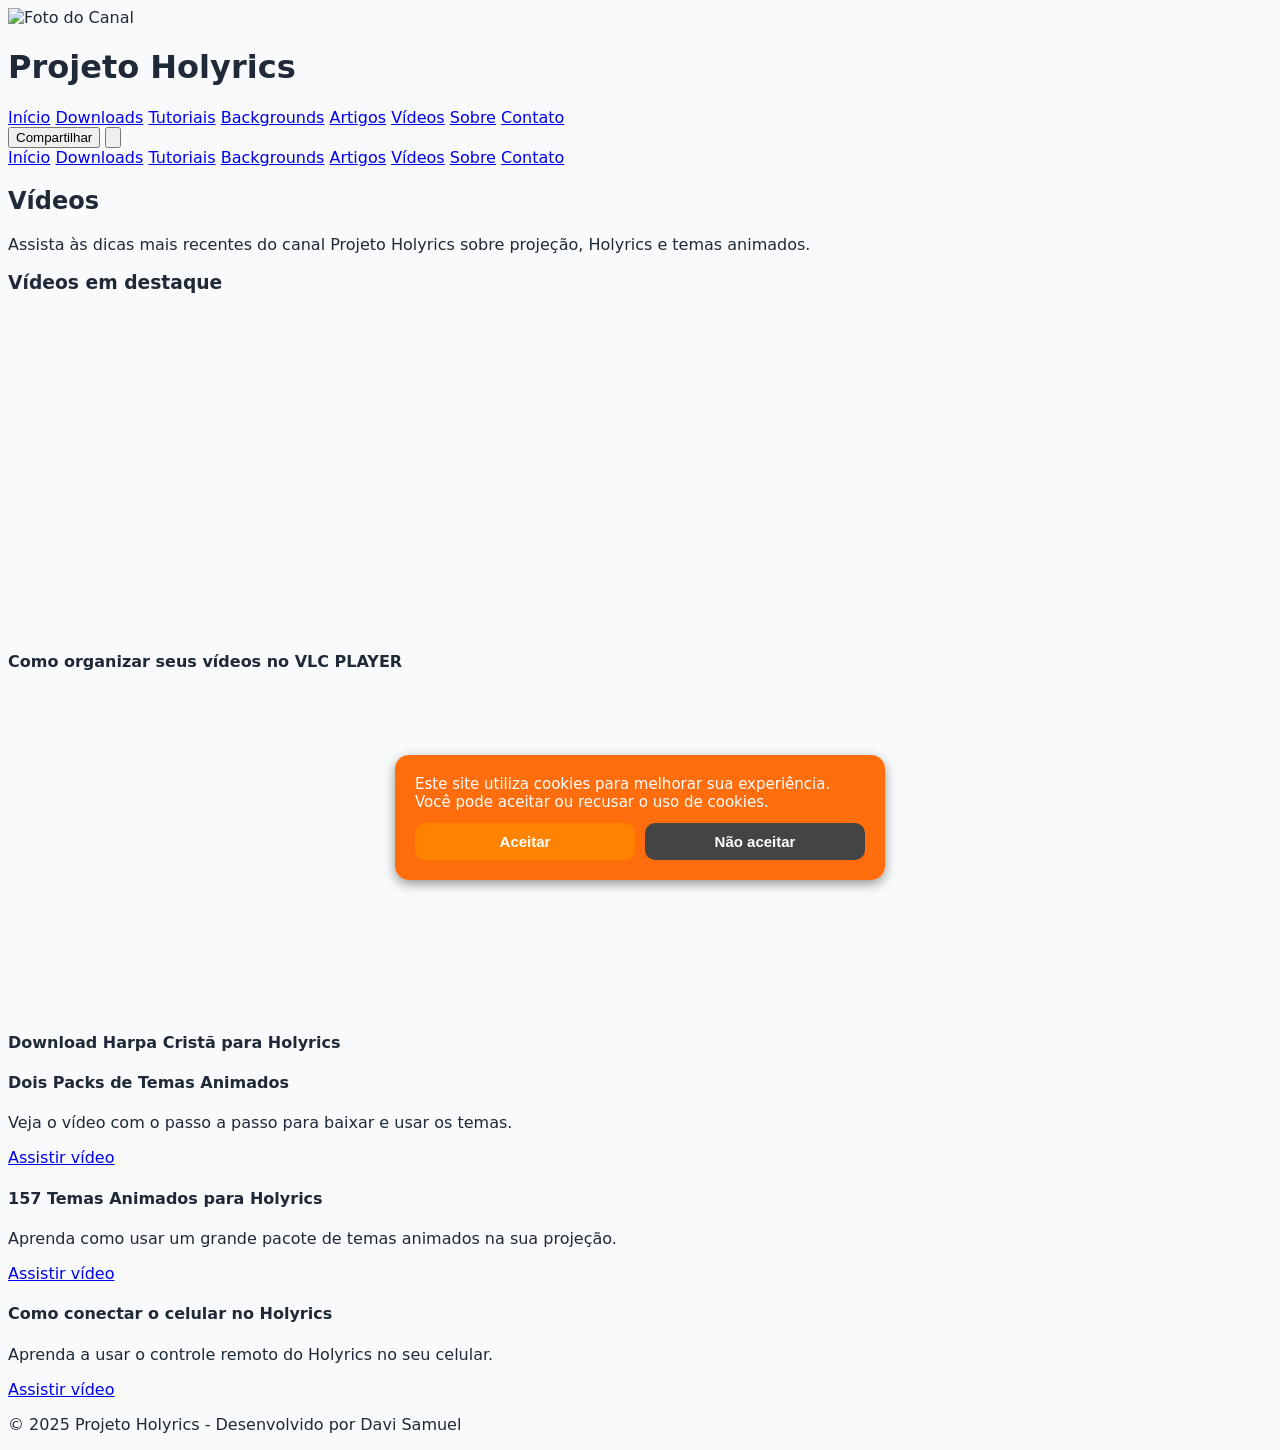
==== videos.html @ 6ebde768 "Reogarnização completa do site" ====
<!DOCTYPE html>
<html lang="pt-BR">
<head>
  <meta charset="UTF-8" />
  <meta name="viewport" content="width=device-width, initial-scale=1.0" />
  <title>Vídeos | Projeto Holyrics</title>
  <script src="https://cdn.tailwindcss.com"></script>
  <link rel="stylesheet" href="css/style.css" />
</head>
<body class="bg-gray-100 text-gray-800">
  <header class="bg-orange-600 text-white py-4 shadow-md sticky top-0 z-50">
    <div class="container mx-auto flex justify-between items-center px-6">
      <div class="flex items-center space-x-4">
        <img src="https://raw.githubusercontent.com/nadatemeres-code/site-do-projeto-holyrics-/ffd4101836b41fbd15daf390dd6c41f2310fb178/Imagem%20do%20WhatsApp%20de%202025-08-27%20%C3%A0(s)%2012.10.02_a28fbfa3.jpg"
             alt="Foto do Canal"
             class="w-12 h-12 rounded-full border-2 border-white" />
        <h1 class="text-2xl font-bold">Projeto Holyrics</h1>
      </div>

      <nav class="space-x-6 hidden md:flex items-center">
        <a href="index.html" class="hover:text-orange-200">Início</a>
        <a href="downloads.html" class="hover:text-orange-200">Downloads</a>
        <a href="tutorials.html" class="hover:text-orange-200">Tutoriais</a>
        <a href="backgrounds.html" class="hover:text-orange-200">Backgrounds</a>
        <a href="artigos.html" class="hover:text-orange-200">Artigos</a>
        <a href="videos.html" class="hover:text-orange-200">Vídeos</a>
        <a href="about.html" class="hover:text-orange-200">Sobre</a>
        <a href="contact.html" class="hover:text-orange-200">Contato</a>
      </nav>

      <button id="btnCompartilhar" class="bg-white text-orange-600 px-4 py-1 rounded-xl font-semibold shadow hover:bg-orange-100 transition">
        Compartilhar
      </button>

      <button id="menu-btn" class="md:hidden focus:outline-none">
        <svg class="w-8 h-8" fill="none" stroke="currentColor" viewBox="0 0 24 24">
          <path stroke-linecap="round" stroke-linejoin="round" stroke-width="2" d="M4 6h16M4 12h16M4 18h16"></path>
        </svg>
      </button>
    </div>

    <div id="mobile-menu" class="hidden md:hidden bg-orange-500 px-6 pt-4 pb-6 space-y-3">
      <a href="index.html" class="block text-white font-semibold hover:text-orange-200">Início</a>
      <a href="downloads.html" class="block text-white font-semibold hover:text-orange-200">Downloads</a>
      <a href="tutorials.html" class="block text-white font-semibold hover:text-orange-200">Tutoriais</a>
      <a href="backgrounds.html" class="block text-white font-semibold hover:text-orange-200">Backgrounds</a>
      <a href="artigos.html" class="block text-white font-semibold hover:text-orange-200">Artigos</a>
      <a href="videos.html" class="block text-white font-semibold hover:text-orange-200">Vídeos</a>
      <a href="about.html" class="block text-white font-semibold hover:text-orange-200">Sobre</a>
      <a href="contact.html" class="block text-white font-semibold hover:text-orange-200">Contato</a>
    </div>
  </header>

  <main class="space-y-20">
    <section class="min-h-screen flex flex-col justify-center items-center text-center bg-gradient-to-b from-orange-100 to-white px-6 pt-6">
      <h2 class="text-4xl md:text-5xl font-bold text-orange-700 mb-4 mt-4">Vídeos</h2>
      <p class="text-lg md:text-xl max-w-2xl mb-6">
        Assista às dicas mais recentes do canal Projeto Holyrics sobre projeção, Holyrics e temas animados.
      </p>
    </section>

    <section class="py-20 bg-white px-6 text-center">
      <div class="max-w-5xl mx-auto">
        <h3 class="text-3xl font-semibold text-orange-700 mb-10">Vídeos em destaque</h3>
        <div class="grid lg:grid-cols-2 gap-10">
          <div class="bg-orange-50 p-8 rounded-3xl shadow hover:shadow-lg transition">
            <iframe width="100%" height="315" src="https://www.youtube.com/embed/dy1iUorSLyY" title="Novos temas animados para projeção" frameborder="0" allow="accelerometer; autoplay; clipboard-write; encrypted-media; gyroscope; picture-in-picture" allowfullscreen></iframe>
            <h4 class="text-xl font-bold text-orange-700 mt-6">Como organizar seus vídeos no VLC PLAYER</h4>
          </div>
          <div class="bg-orange-50 p-8 rounded-3xl shadow hover:shadow-lg transition">
            <iframe width="100%" height="315" src="https://www.youtube.com/embed/4G1HDMVw6xg" title="Download Harpa Cristã para Holyrics" frameborder="0" allow="accelerometer; autoplay; clipboard-write; encrypted-media; gyroscope; picture-in-picture" allowfullscreen></iframe>
            <h4 class="text-xl font-bold text-orange-700 mt-6">Download Harpa Cristã para Holyrics</h4>
          </div>
        </div>
      </div>
    </section>

    <section class="py-20 bg-orange-50 px-6">
      <div class="max-w-6xl mx-auto grid md:grid-cols-3 gap-8">
        <div class="bg-white p-6 rounded-3xl shadow hover:shadow-lg transition text-left">
          <h4 class="text-xl font-bold text-orange-700 mb-3">Dois Packs de Temas Animados</h4>
          <p class="text-gray-700 mb-4">Veja o vídeo com o passo a passo para baixar e usar os temas.</p>
          <a href="https://youtu.be/-sqvsChYEOk?si=YTBBYq2rnb4GdYfm" target="_blank" rel="noopener noreferrer" class="text-orange-600 font-semibold hover:underline">Assistir vídeo</a>
        </div>
        <div class="bg-white p-6 rounded-3xl shadow hover:shadow-lg transition text-left">
          <h4 class="text-xl font-bold text-orange-700 mb-3">157 Temas Animados para Holyrics</h4>
          <p class="text-gray-700 mb-4">Aprenda como usar um grande pacote de temas animados na sua projeção.</p>
          <a href="https://www.youtube.com/watch?v=7wp5ZMGK_ec" target="_blank" rel="noopener noreferrer" class="text-orange-600 font-semibold hover:underline">Assistir vídeo</a>
        </div>
        <div class="bg-white p-6 rounded-3xl shadow hover:shadow-lg transition text-left">
          <h4 class="text-xl font-bold text-orange-700 mb-3">Como conectar o celular no Holyrics</h4>
          <p class="text-gray-700 mb-4">Aprenda a usar o controle remoto do Holyrics no seu celular.</p>
          <a href="https://youtu.be/agUQWBgZ4cA?si=7eQ2CqXU4imUaYjc" target="_blank" rel="noopener noreferrer" class="text-orange-600 font-semibold hover:underline">Assistir vídeo</a>
        </div>
      </div>
    </section>
  </main>

  <footer class="bg-orange-600 text-white text-center py-4">
    <p>© 2025 Projeto Holyrics - Desenvolvido por Davi Samuel</p>
  </footer>

  <div id="cookie-box">
    Este site utiliza cookies para melhorar sua experiência. Você pode aceitar ou recusar o uso de cookies.
    <div id="cookie-buttons">
      <button id="acceptCookies">Aceitar</button>
      <button id="declineCookies">Não aceitar</button>
    </div>
  </div>

  <script src="js/main.js"></script>
</body>
</html>
---- css/style.css ----
:root {
  --bg: #f9fafb;
  --text: #1f2937;
  --accent: #d97706;
  --card: #ffffff;
}

body {
  font-family: Inter, system-ui, sans-serif;
  background-color: var(--bg);
  color: var(--text);
}

.page-wrapper {
  display: flex;
  justify-content: center;
  padding: 48px 24px;
}

.artigo-container {
  max-width: var(--maxw, 960px);
  width: 100%;
}

.card-titulo {
  background: var(--card);
  padding: 18px;
  border-radius: 12px;
  box-shadow: 0 8px 30px rgba(0, 0, 0, 0.08);
  margin-bottom: 28px;
}

.card-inner {
  display: flex;
  align-items: center;
  gap: 14px;
  justify-content: center;
  flex-wrap: wrap;
}

.card-icone {
  font-size: 28px;
}

.card-titulo h1 {
  color: var(--accent);
  font-size: 26px;
  margin: 0;
  font-weight: 700;
  text-align: center;
}

.titulo-card h1 {
  font-size: 22px;
  margin: 6px 0 18px;
  text-align: left;
  color: var(--accent);
}

.artigo-body p {
  line-height: 1.8;
  font-size: 16px;
  margin: 14px 0;
  color: var(--text);
}

.artigo-body h3 {
  color: var(--accent);
  margin-top: 18px;
}

.artigo-fig {
  margin: 18px 0;
  text-align: center;
}

.artigo-fig img {
  max-width: 100%;
  height: auto;
  border-radius: 10px;
  display: block;
  margin: 0 auto;
}

.artigo-fig figcaption {
  font-size: 13px;
  color: #6b7280;
  margin-top: 8px;
}

ul {
  margin: 12px 0 22px 20px;
}

li {
  margin: 8px 0;
}

@media (max-width: 520px) {
  .page-wrapper {
    padding: 28px 12px;
  }

  .card-titulo h1 {
    font-size: 20px;
  }
}

#cookie-box {
  position: fixed;
  bottom: 20px;
  left: 50%;
  transform: translateX(-50%) translateY(200px);
  width: 90%;
  max-width: 450px;
  background: rgba(255, 102, 0, 0.95);
  color: #fff;
  padding: 20px;
  border-radius: 14px;
  box-shadow: 0 4px 12px rgba(0, 0, 0, 0.4);
  font-family: Inter, system-ui, sans-serif;
  font-size: 15px;
  z-index: 99999;
  opacity: 0;
  transition: all 0.5s ease;
}

#cookie-box.show {
  opacity: 1;
  transform: translateX(-50%) translateY(0);
}

#cookie-buttons {
  margin-top: 12px;
  display: flex;
  gap: 10px;
}

#cookie-buttons button {
  flex: 1;
  padding: 10px;
  border: none;
  border-radius: 10px;
  color: #fff;
  font-size: 15px;
  cursor: pointer;
  font-weight: bold;
  transition: background 0.3s;
}

#acceptCookies {
  background: #ff8300;
}

#acceptCookies:hover {
  background: #e56f00;
}

#declineCookies {
  background: #444;
}

#declineCookies:hover {
  background: #222;
}
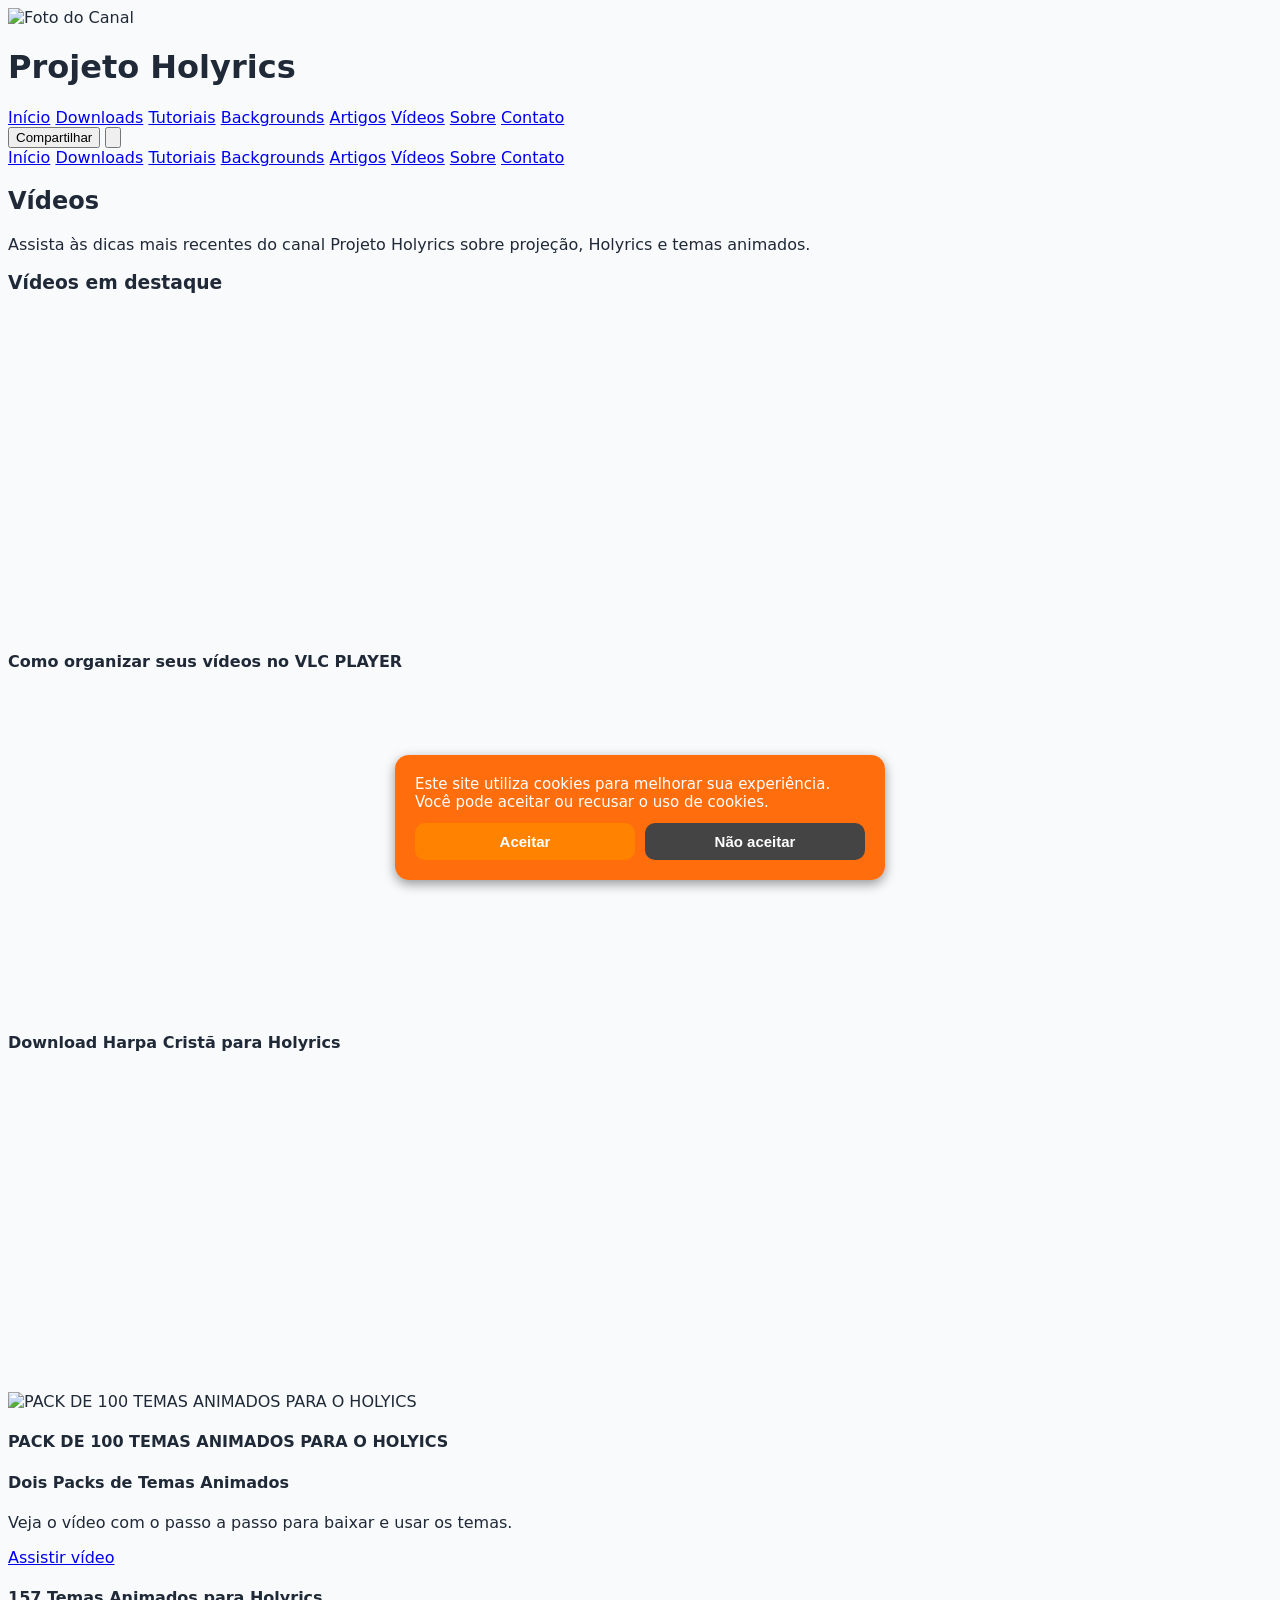
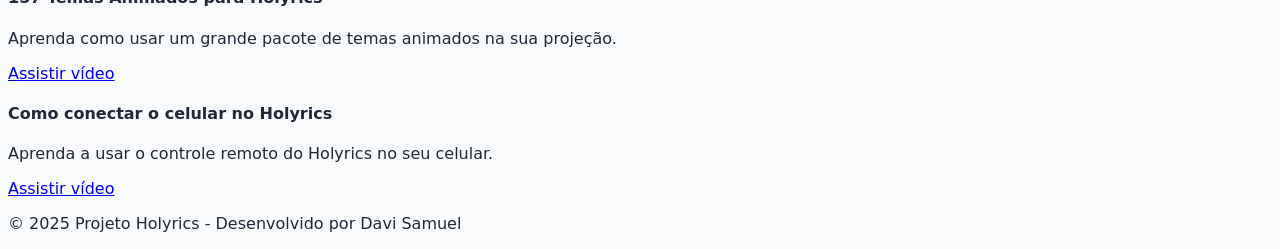
==== commit 06d64ecf: "Reorganização Completa do Site" ====
--- a/videos.html
+++ b/videos.html
@@ -71,6 +71,11 @@
             <iframe width="100%" height="315" src="https://www.youtube.com/embed/4G1HDMVw6xg" title="Download Harpa Cristã para Holyrics" frameborder="0" allow="accelerometer; autoplay; clipboard-write; encrypted-media; gyroscope; picture-in-picture" allowfullscreen></iframe>
             <h4 class="text-xl font-bold text-orange-700 mt-6">Download Harpa Cristã para Holyrics</h4>
           </div>
+          <div class="bg-orange-50 p-8 rounded-3xl shadow hover:shadow-lg transition">
+            <iframe width="100%" height="315" src="https://www.youtube.com/embed/lu7SJxqHj5g" title="PACK DE 100 TEMAS ANIMADOS PARA O HOLYICS" frameborder="0" allow="accelerometer; autoplay; clipboard-write; encrypted-media; gyroscope; picture-in-picture" allowfullscreen></iframe>
+            <img src="https://img.youtube.com/vi/lu7SJxqHj5g/hqdefault.jpg" alt="PACK DE 100 TEMAS ANIMADOS PARA O HOLYICS" class="w-full rounded-2xl mt-6" />
+            <h4 class="text-xl font-bold text-orange-700 mt-6">PACK DE 100 TEMAS ANIMADOS PARA O HOLYICS</h4>
+          </div>
         </div>
       </div>
     </section>
